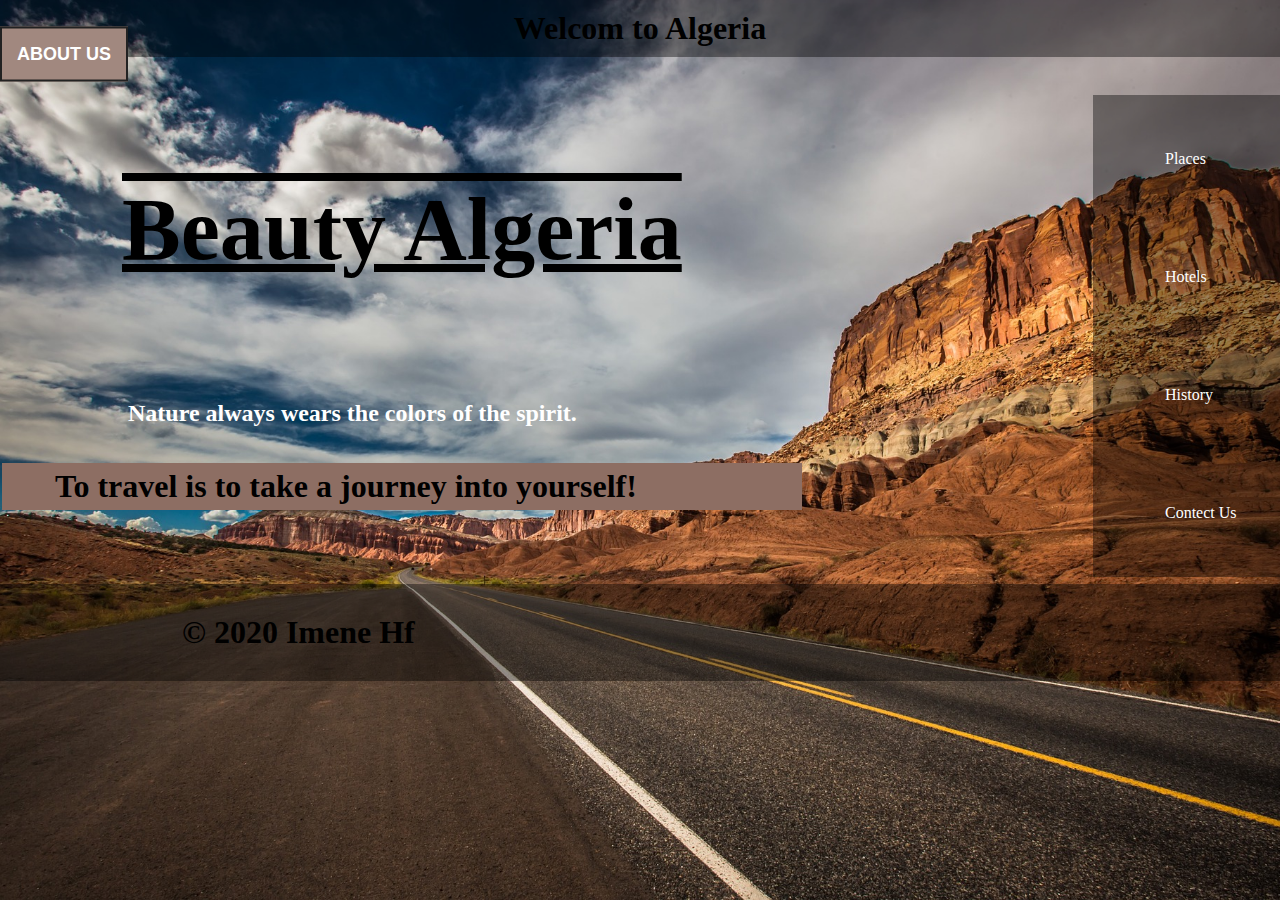
==== index.html @ cff7ce0a "Rename index2.html to index.html" ====
<!DOCTYPE html>
<html>

<head>
	<meta keybords="travel ,tourime"/>
	<link rel="stylesheet" type="text/css" href="style.css">
	<title>Algeria</title>
	<style>
	html 
	{background:url("manl.jpg") no-repeat center center fixed;
	-webkit- background-size:cover;
	-moz-background-size:cover;
	-o-background-size: cover;
	background-size: cover;
	}
</style>
<style>
img {
  opacity: 0.5;
}

img:hover {
  opacity: 1.0;
}
</style>
<style>
ul{
list-style-type:none;
position:absolute;
  top:10%;
  left:85%;
margin: 5px;
padding: 5px;
width: 200px;
background-color:rgba(0,0,0,.4);
text-tansform:uppercase
}
li>a{
	display: block;
	color: #fff;
	padding: 50px 7px;
	text-decoration: none;

	}
	li>a:hover{
		background-color: #211b4385;
		color: #fff;
		}
	</style>








</head>









	<body>
	<div id="wrap">
		<div id ="nheader">
	<h1>Welcom to Algeria</h1>
	
 </div>
</div>
	<table>
		<tr>
			<td>

			<div id="c1"><h1> Beauty Algeria</h1></div>
					
			 <div id="c3"><h2> &nbsp; &nbsp;&nbsp; &nbsp; &nbsp;&nbsp; &nbsp;&nbsp; &nbsp; &nbsp;&nbsp; &nbsp;&nbsp;&nbsp;Nature always wears the colors of the spirit. </h2 ></div> <br> <br>
              <div id="c2"> 

            <h1>&nbsp; &nbsp;&nbsp; &nbsp;To travel is to take a journey into yourself!<h1></div>
	
		</td>  
			<td>  <div class="menu">
				<ul>
					<li><a href="indexP.html">&nbsp;&nbsp;&nbsp; &nbsp; &nbsp;&nbsp; &nbsp; &nbsp;&nbsp; &nbsp;Places</a></li>
				    <li><a href="indexO.html">&nbsp; &nbsp;&nbsp; &nbsp; &nbsp;&nbsp; &nbsp;&nbsp;&nbsp; &nbsp;Hotels</a></li>
				    <li><a href="indexH.html">&nbsp;&nbsp;&nbsp; &nbsp; &nbsp;&nbsp; &nbsp; &nbsp;&nbsp; &nbsp;History</a></li>
				    <li><a href="indexC.html">&nbsp; &nbsp;&nbsp; &nbsp; &nbsp;&nbsp; &nbsp;&nbsp; &nbsp;&nbsp;Contect Us</a></li>
</ul>

  
  
</div>     
			</td>
		</tr>

	</table><br><br>
	<p><h1> </h1></p><br><br>
	
	




	
  


	 
	<div id="footer">
	<h1>&nbsp;&nbsp; &nbsp; &nbsp;&nbsp; &nbsp;&nbsp;&nbsp; &nbsp; &nbsp;&nbsp; &nbsp; © 2020 Imene Hf</h1>	
			</div>
			
<script type="text/javascript" src="main.js"></script>
		<div class="popup" id="popup-1">
  <div class="overlay"></div>
  <div class="content">
    <div class="close-btn" onclick="togglePopup()">&times;</div>
    <h1> Our Vision</h1>
    <p> <h1>During the work of our site, we tried to put everything interesting and important to you<br>
Our first goal is your comfort, because travel makes you explore yourself, then to make Algeria one  of the best tourist countries in the world because its beauty deserves it.</h1>.</p>
   </div>
    <button onclick="togglePopup()">About Us</button>

</body>
</html>
---- style.css ----
*{

	margin: 0;
	padding: 0;
	
}
#wrap{
  margin: 0 auto;
  text-align: center;
}


  #nheader{
  background-color: rgb(0,0,0,.4);
	padding: 10px;
}
  	
  h1{
  	color: black;
  	}
  	
  	
#c1{
	padding: 120px;
	 font-size:44px; 
text-decoration: underline overline;
}
#c2{

	background-color:#8d6e63;
	padding: 5px;
}
#c3{

	color:#fff;


}

#footer{
	background-color: rgb(0,0,0,.4);
	padding: 30px;
  }
.popup .overlay {
  position:fixed;
  top:0px;
  left:0px;
  width:100vw;
  height:100vh;
  background:rgba(0,0,0,0.7);
  z-index:1;
  display:none;
}

.popup .content {
  position:absolute;
  top:50%;
  left:50%;
  transform:translate(-50%,-50%) scale(0);
  background:url(888.jpg);
  width:1000px;
  height:500px;
  z-index:2;
  text-align:center;
  padding:80px;
  box-sizing:border-box;
  font-family:"Open Sans",sans-serif;
  font-size:100%;
}

.popup .close-btn {
  cursor:pointer;
  position:absolute;
  right:20px;
  top:20px;
  width:30px;
  height:30px;
  background:#222;
  color:#fff;
  font-size:25px;
  font-weight:600;
  line-height:30px;
  text-align:center;
  border-radius:50%;
}

.popup.active .overlay {
  display:block;
}

.popup.active .content {
  transition:all 300ms ease-in-out;
  transform:translate(-50%,-50%) scale(1);
}

button {
  position:absolute;
  top:6%;
  left:5%;
  transform:translate(-50%,-50%);
  padding:15px;
  font-size:18px;
  border:2px solid #222;
  color:white;
  text-transform:uppercase;
  font-weight:600;
  background:#a1887f;
}
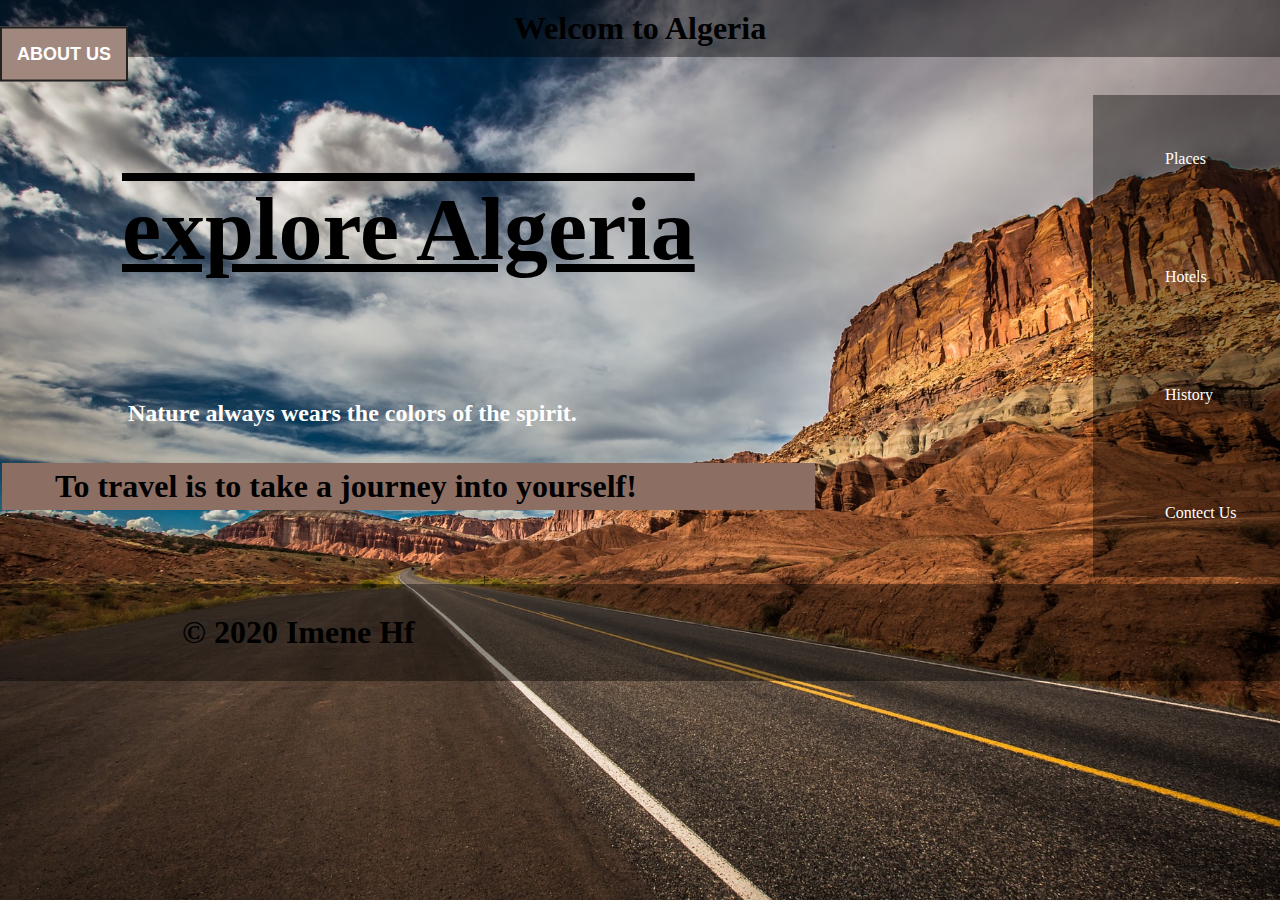
==== commit 3c83351e: "Update index.html" ====
--- a/index.html
+++ b/index.html
@@ -76,7 +76,7 @@
 		<tr>
 			<td>
 
-			<div id="c1"><h1> Beauty Algeria</h1></div>
+			<div id="c1"><h1> explore Algeria</h1></div>
 					
 			 <div id="c3"><h2> &nbsp; &nbsp;&nbsp; &nbsp; &nbsp;&nbsp; &nbsp;&nbsp; &nbsp; &nbsp;&nbsp; &nbsp;&nbsp;&nbsp;Nature always wears the colors of the spirit. </h2 ></div> <br> <br>
               <div id="c2"> 
@@ -86,10 +86,10 @@
 		</td>  
 			<td>  <div class="menu">
 				<ul>
-					<li><a href="indexP.html">&nbsp;&nbsp;&nbsp; &nbsp; &nbsp;&nbsp; &nbsp; &nbsp;&nbsp; &nbsp;Places</a></li>
-				    <li><a href="indexO.html">&nbsp; &nbsp;&nbsp; &nbsp; &nbsp;&nbsp; &nbsp;&nbsp;&nbsp; &nbsp;Hotels</a></li>
-				    <li><a href="indexH.html">&nbsp;&nbsp;&nbsp; &nbsp; &nbsp;&nbsp; &nbsp; &nbsp;&nbsp; &nbsp;History</a></li>
-				    <li><a href="indexC.html">&nbsp; &nbsp;&nbsp; &nbsp; &nbsp;&nbsp; &nbsp;&nbsp; &nbsp;&nbsp;Contect Us</a></li>
+					<li><a href="Places.html">&nbsp;&nbsp;&nbsp; &nbsp; &nbsp;&nbsp; &nbsp; &nbsp;&nbsp; &nbsp;Places</a></li>
+				    <li><a href="hotels.html">&nbsp; &nbsp;&nbsp; &nbsp; &nbsp;&nbsp; &nbsp;&nbsp;&nbsp; &nbsp;Hotels</a></li>
+				    <li><a href="History.html">&nbsp;&nbsp;&nbsp; &nbsp; &nbsp;&nbsp; &nbsp; &nbsp;&nbsp; &nbsp;History</a></li>
+				    <li><a href="contact.html">&nbsp; &nbsp;&nbsp; &nbsp; &nbsp;&nbsp; &nbsp;&nbsp; &nbsp;&nbsp;Contect Us</a></li>
 </ul>
 
   
